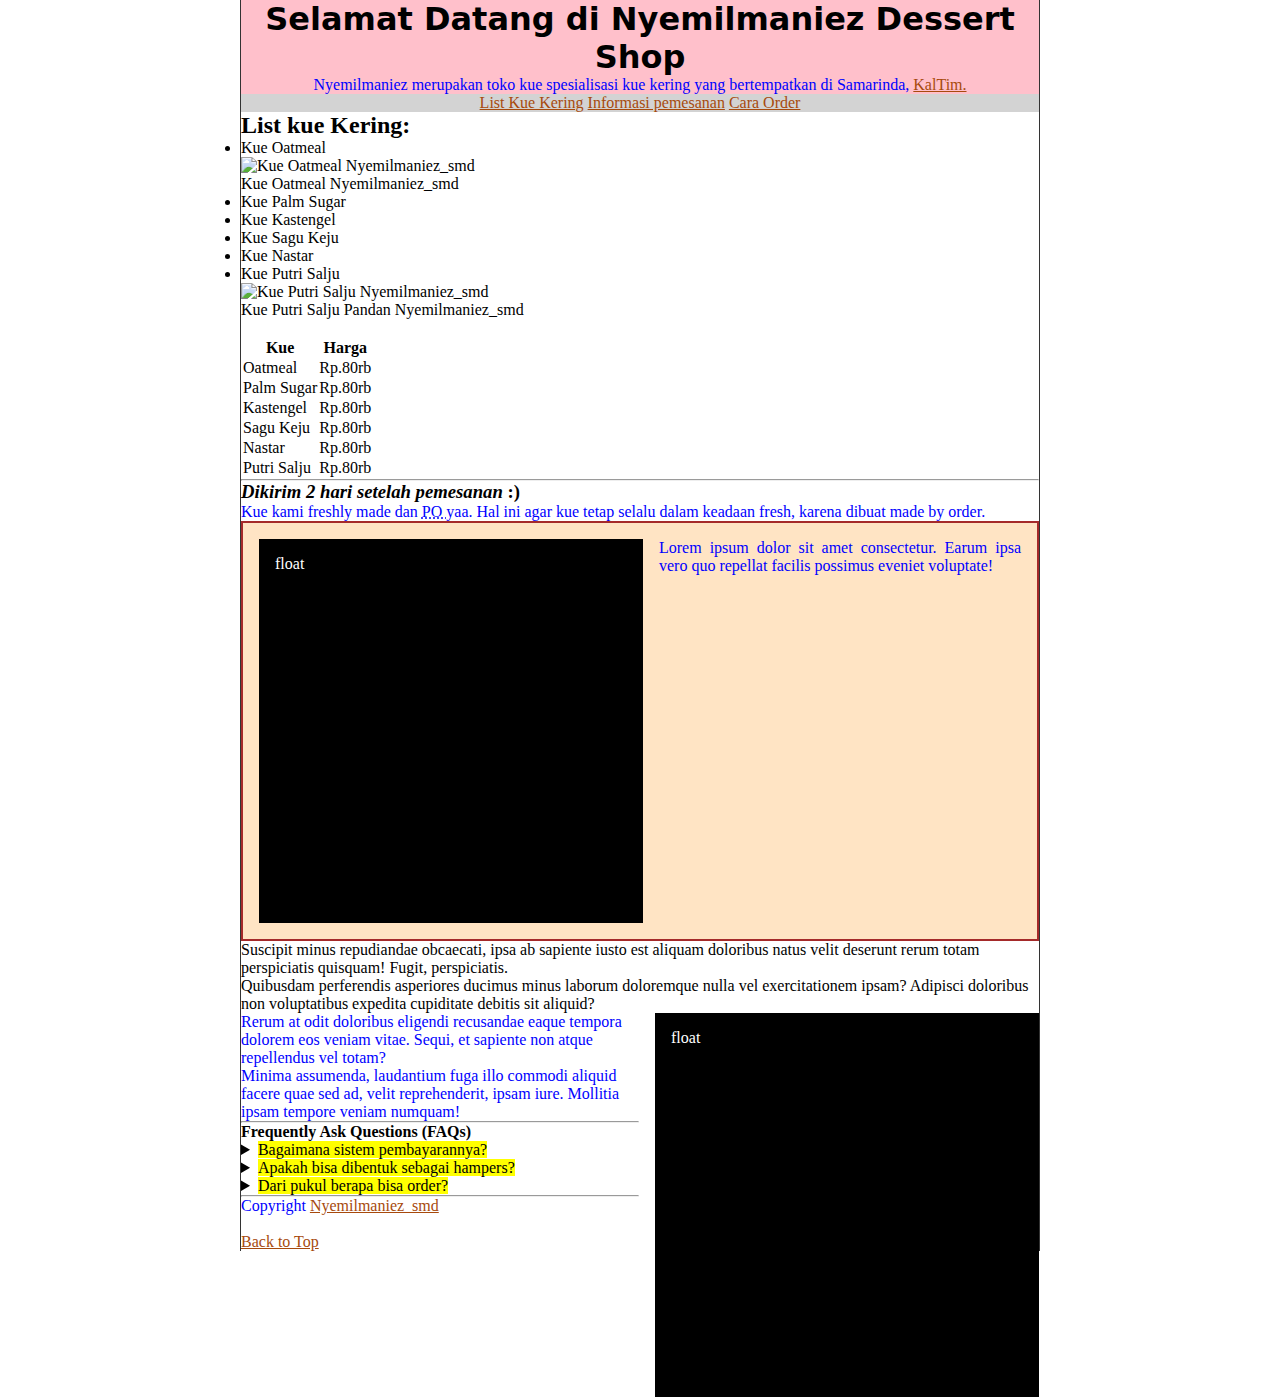
==== index.html @ 97948cbb "css added" ====
<!DOCTYPE html>
<html lang="en" data-bs-theme="light">
  <head>
    <meta charset="utf-8">
    <meta name="viewport" content="width=device-width, initial-scale=1">
    <title>Nyemil Maniez</title>
    <link rel="icon" type="image/png" href="/favicon.png">
    <link
      href="https://cdn.jsdelivr.net/npm/bootstrap@5.3.1/dist/css/bootstrap.min.css"
      rel="stylesheet"
      integrity="sha384-4bw+/aepP/YC94hEpVNVgiZdgIC5+VKNBQNGCHeKRQN+PtmoHDEXuppvnDJzQIu9"
      crossorigin="anonymous"
    >
    <link href="stylesheet.css" rel="stylesheet" type="text/css">
  </head>
  <body>
    <header>
     
      <!-- <nav>
        <p class="navbaru">
          <a href="#Listkue">List Kue Kering</a>
          <a href="#informasipemesanan">Informasi pemesanan</a>
          <a href="pesanlangsung.html">Cara Order</a>
      </p>
      </nav> -->
      <h1 class="judul">Selamat Datang di Nyemilmaniez Dessert Shop</h1>
      <p class="penjelasan">
        Nyemilmaniez merupakan toko kue spesialisasi kue kering yang
        bertempatkan di Samarinda,
        <a href="https://goo.gl/maps/fM1w89Xohc3YeUag6" target="_blank"
          >KalTim.</a>
      </p>
      <nav>
        <ul class="navbaru">
          <li><a href="#Listkue">List Kue Kering</a></li>
          <li><a href="#informasipemesanan">Informasi pemesanan</a></li>
          <li><a href="pesanlangsung.html">Cara Order</a></li>
        </ul>
      </nav>
      </header>
    
    <main>
    <article id="Listkue">
      <script
        src="https://cdn.jsdelivr.net/npm/bootstrap@5.3.1/dist/js/bootstrap.bundle.min.js"
        integrity="sha384-HwwvtgBNo3bZJJLYd8oVXjrBZt8cqVSpeBNS5n7C8IVInixGAoxmnlMuBnhbgrkm"
        crossorigin="anonymous"
      ></script>
      <!--TODO: tambah foto produk-->
      <h2>List kue Kering:</h2>
      <ul>
        <li>
          Kue Oatmeal
          <figure>
            <img
              src="img/IMG_5162.JPG"
              alt="Kue Oatmeal Nyemilmaniez_smd"
              title="Kue Oatmeal dari Nyemilmaniez_smd"
              width="300"
              height="200"
              loading="lazy"
            >
            <figcaption>Kue Oatmeal Nyemilmaniez_smd</figcaption>
          </figure>
        </li>
        <li>Kue Palm Sugar</li>
        <li>Kue Kastengel</li>
        <li>Kue Sagu Keju</li>
        <li>Kue Nastar</li>
        <li>
          Kue Putri Salju
          <figure>
            <img
              src="img/IMG_5152.JPG"
              alt="Kue Putri Salju Nyemilmaniez_smd"
              title="Kue Putri Salju dari Nyemilmaniez_smd"
              width="300"
              height="200"
              loading="lazy"
            >
            <figcaption>Kue Putri Salju Pandan Nyemilmaniez_smd</figcaption>
          </figure>
        </li>
      </ul>
      <br>
      <table>
        
        <thead>
          
          <tr>
            <th>Kue</th>
            <th scope="col">Harga</th>
          </tr>
          
        </thead>
        <tbody>
          <tr>
            <td>Oatmeal</td>
            <td>Rp.80rb</td>
          </tr>
          <tr>
            <td>Palm Sugar</td>
            <td>Rp.80rb</td>
          </tr>
          <tr>
            <td>Kastengel</td>
            <td>Rp.80rb</td>
          </tr>
          <tr>
            <td>Sagu Keju</td>
            <td>Rp.80rb</td>
          </tr>
          <tr>
            <td>Nastar</td>
            <td>Rp.80rb</td>
          </tr>
          <tr>
            <td>Putri Salju</td>
            <td>Rp.80rb</td>
          </tr>
        </tbody>
      </table>
    </article>
    <hr>
    <section id="informasipemesanan">
      <h3><em>Dikirim 2 hari setelah pemesanan</em> :)</h3>
      <p>
        Kue kami freshly made dan <abbr title="Pre-order">PO </abbr> yaa. Hal
        ini agar kue tetap selalu dalam keadaan fresh, karena dibuat made by
        order.
      </p>
      <section class="special">
        <div class="block left">float</div>
        <p class="paragraf">
          Lorem ipsum dolor sit amet consectetur. Earum ipsa vero quo repellat facilis possimus eveniet voluptate!
        </p>
        </section>
          <div class="clear"></div>
          Suscipit minus repudiandae obcaecati, ipsa ab sapiente iusto est aliquam doloribus natus velit deserunt rerum totam perspiciatis quisquam! Fugit, perspiciatis.<br>
          Quibusdam perferendis asperiores ducimus minus laborum doloremque nulla vel exercitationem ipsam? Adipisci doloribus non voluptatibus expedita cupiditate debitis sit aliquid?<br>
        </p>
        <div class="block right">float</div>
          <P>
            Rerum at odit doloribus eligendi recusandae eaque tempora dolorem eos veniam vitae. Sequi, et sapiente non atque repellendus vel totam?<br>
            Minima assumenda, laudantium fuga illo commodi aliquid facere quae sed ad, velit reprehenderit, ipsam iure. Mollitia ipsam tempore veniam numquam!
        
    </section>
   <!--  <hr>
    <section id="caraorder">
      <h3>Pesan lewat WA kami:</h3>
      <p>
        <strong
          >&nbsp;&nbsp;&nbsp;&nbsp;&nbsp;<a
            href="tel:+6281352521874"
            target="_blank"
            >081352521874</a
          ></strong
        >
      </p>
      <p>Alamat kami:</p>
      <address>
        Jl. KH. Wahid Hasyim II. Perum. Sempaja Lestari Indah RT.13
      </address>
    </section> -->
    <hr>
    <!-- <article id="pesan-langsung.html">
      <h3>Atau bisa langsung pesan di sini</h3>
        <p>Langsung tulis di bawah ini ya:)</p>

      
        <form action="https://httpbin.org/get" method="get">
          <fieldset>
            <legend>Kotak Pemesanan</legend>
            <p>
                <label for="namaPemesan">Nama pemesanan:</label>
                <input type="text" name="namaPemesan" id="namaPemesan" placeholder="Dhafiya" autocomplete="on" required>
            </p>
       
            <p>
                <label for="nomorHp">Nomor HP:</label>
                <input type="tel" name="nomorHp" id="nomorHp" placeholder="0813-5417-7505" autocomplete="on" required>
            </p>
            <p>
              <label for="jenisKue">Jenis Kue:</label>
              <select name="jenisKue" id="jenisKue" multiple size="6">
                <optgroup label="Populer">
                  <option value="Putri Salju">Putri Salju</option>
                  <option value="Kastengel">Kastengel</option>
                  <option value="Oatmeal" selected>oatmeal</option>
                </optgroup>
                  <option value="Palmsugar">Palm Sugar</option>
                  <option value="saguKeju">Sagu Keju</option>
                  <option value="Nastar">Nastar</option>
              </select>
            </p>
         </fieldset>
         <br>

         <fieldset>
          <legend>Apa kue favoritmu?</legend>
          <p>
            <input type="radio" name="kue favorit" id="kastengel" value="kastengel">
            <label for="kastengel">kastengel</label>
          </p>
          <p>
            <input type="radio" name="kue favorit" id="Oatmeal" value="Oatmeal">
            <label for="Oatmeal">oatmeal</label>
          </p>
          <p>
            <input type="radio" name="kue favorit" id="saguKeju" value="saguKeju">
            <label for="saguKeju">Sagu Keju</label>
          </p>
         </fieldset>
         <br>
         <fieldset>
          <legend>Sudah berap kali kamu beli di Nyemilmaniez_smd?</legend>
          <p>
            <input type="checkbox" name="beli" id="pertamakali" value="pertamakali">
            <label for="pertamakali">Pertama kali</label>
          </p>
          <p>
            <input type="checkbox" name="beli" id="satukali" value="satukali">
            <label for="satukali">Beberapa kali</label>
          </p>
          <p>
            <input type="checkbox" name="beli" id="sering" value="sering">
            <label for="sering">sering</label>
          </p>
         </fieldset>
         <fieldset>
          <legend>Kirim masukan dan saranmu di sini!</legend>
          <p>
            <label for="message">Kirimkan di sini</label>
            <br>
            <textarea name="message" id="message" cols="30" rows="10"
            placeholder="Tulis masukan dan saranmu di sini..."></textarea>
          </p>
         </fieldset>
         <br>
         <button type="submit">Kirim</button>
         <button type="reset">ulang</button>
        </form>

    </article> -->
    <section>
    <h4>Frequently Ask Questions (FAQs)</h4>
    <aside>
      <details>
        <summary>
          <mark>Bagaimana sistem pembayarannya?</mark>
        </summary>
          <p>Melalui transfer bank BRI atau COD</p>
      </details>
    </aside>
    <aside>
      <details> 
        <summary>
        <mark>Apakah bisa dibentuk sebagai hampers?</mark>
      </summary>
        <p>Bisa banget! jangan lupa kabarin admin ya</p>
      </details>
    </aside>
    <aside>
      <details>
        <summary>
          <mark>Dari pukul berapa bisa order?</mark>
        </summary>
        <p>Waktu pemesanan bisa setiap hari dari pukul <time datetime="09:00">9 Pagi</time> - <time datetime="04:00">4 Sore</time> ya :)</p>
      </details>
    </aside>
  </section>
  <hr>
    <footer>
    <p>
      Copyright <a href="https://www.instagram.com/nyemilmaniez_smd/" target="_blank"
      >Nyemilmaniez_smd</a> 
    </p>
    <p>
      <br>
      <a href="#">Back to Top</a>
    </p>
  </footer>
</main>
  </body>
</html>
---- stylesheet.css ----
@import url('https://fonts.googleapis.com/css2?family=Roboto&display=swap');

* {
  margin: 0;
  padding: 0;
  box-sizing: border-box;
}

header {
  background-color: pink;
  text-align: center;
}

.judul {
  font-size: 2em;
  color: rgb(0, 0, 0);
  text-align: center;
  font-weight: bold;
  font-family: system-ui, -apple-system, BlinkMacSystemFont, 'Segoe UI', Roboto, Oxygen, Ubuntu, Cantarell, 'Open Sans', 'Helvetica Neue', sans-serif;
  /* background-color: chocolate; */
}

/* .penjelasan {
  background-color: black;
} */

h2 {
  text-align: left;
}


ul {
  text-align: left;
}

p {
  font-size: 1em;
  color: blue;
}

a {
color: rgb(167, 74, 13);
cursor: pointer;
}

a:visited {
  color:rgb(167, 74, 13);
}

.navlist a:hover{
background-color: white;
display: block;
border-radius: 0.5rem;
}

a:hover, a:active{
  color:#000000;
}

body {
  min-height: 100vh;
  max-width: 800px;
  margin: 0 auto;
  padding: 0rem;
  border-left: 1px solid #333;
  border-right: 1px solid #333;
}

/* nav {
  margin: 0 auto 1 rem;
  width: 50em;
  max-width: auto;
  font-size: 1.2rem;
  list-style-type: none;
border: 2px solid black;
border-radius: 0.5em;
color: rgb(100, 51, 59);
background-color: burlywood;
line-height: 2em;
padding: 0 10em 0 0
margin: 20em 20em 30em 0 
}

nav ul {
  list-style-type: none;
  text-align: right;
  font-style: normal;
}

.navlist a{
  text-decoration: none;
  display: block;
  border-bottom: 1px solid black;
  display: block;
  list-style-type: none;
  text-align: center;
  font-style: normal;
} */

/* .navbaru{
font-weight: bold;
display: inline-block;
} */

nav ul {
  text-align: center;]
  margin: 50;
  padding-left: 0;
  padding-top: 0;
  background-color: lightgrey;

  
}

nav li {
  display: inline-block;
}

.block {
  width: 30vw;
  height: 30vw;
  background-color: black;
  color: white;
  padding: 1rem;
}

.left {
  float: left; 
  margin-right: 1rem;
}

.right {
  float: right;
  margin-left: 1rem;
}

.clear {
  clear: both;
}

.paragraf {
  text-align: justify;
}

.special {
  background-color: bisque;
  border: 2px solid brown;
  padding: 1rem;
  display: flow-root;
}
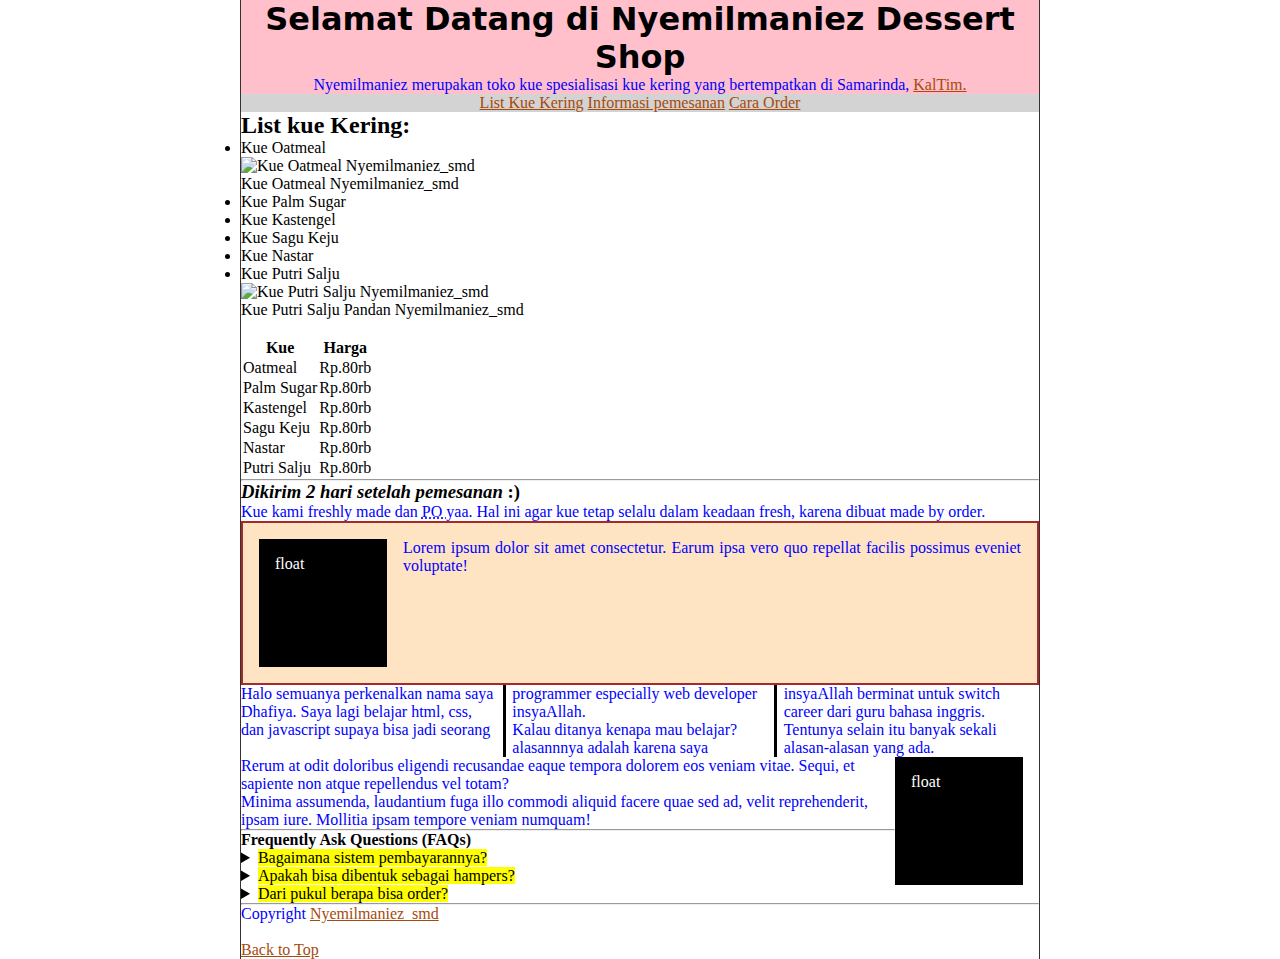
==== commit c833c755: "css update" ====
--- a/index.html
+++ b/index.html
@@ -136,8 +136,10 @@
         </p>
         </section>
           <div class="clear"></div>
-          Suscipit minus repudiandae obcaecati, ipsa ab sapiente iusto est aliquam doloribus natus velit deserunt rerum totam perspiciatis quisquam! Fugit, perspiciatis.<br>
-          Quibusdam perferendis asperiores ducimus minus laborum doloremque nulla vel exercitationem ipsam? Adipisci doloribus non voluptatibus expedita cupiditate debitis sit aliquid?<br>
+        <section class="columns">
+          <p>Halo semuanya perkenalkan nama saya Dhafiya. Saya lagi belajar html, css, dan javascript supaya bisa jadi seorang programmer especially web developer insyaAllah. </p>
+          <p>Kalau ditanya kenapa mau belajar? alasannnya adalah karena saya insyaAllah berminat untuk switch career dari guru bahasa inggris. Tentunya selain itu banyak sekali alasan-alasan yang ada.</p>
+        </section>
         </p>
         <div class="block right">float</div>
           <P>
--- a/stylesheet.css
+++ b/stylesheet.css
@@ -103,13 +103,11 @@
 } */
 
 nav ul {
-  text-align: center;]
+  text-align: center;
   margin: 50;
   padding-left: 0;
   padding-top: 0;
   background-color: lightgrey;
-
-  
 }
 
 nav li {
@@ -117,8 +115,8 @@
 }
 
 .block {
-  width: 30vw;
-  height: 30vw;
+  width: 10vw;
+  height: 10vw;
   background-color: black;
   color: white;
   padding: 1rem;
@@ -131,7 +129,8 @@
 
 .right {
   float: right;
-  margin-left: 1rem;
+  margin-right: 1rem;
+  margin-left: 1 rem;
 }
 
 .clear {
@@ -147,4 +146,11 @@
   border: 2px solid brown;
   padding: 1rem;
   display: flow-root;
+}
+
+.columns {/* 
+  column-count: 3;
+  column-width: 250px; */
+  columns: 4 250px;
+  column-rule: 3px solid black;
 }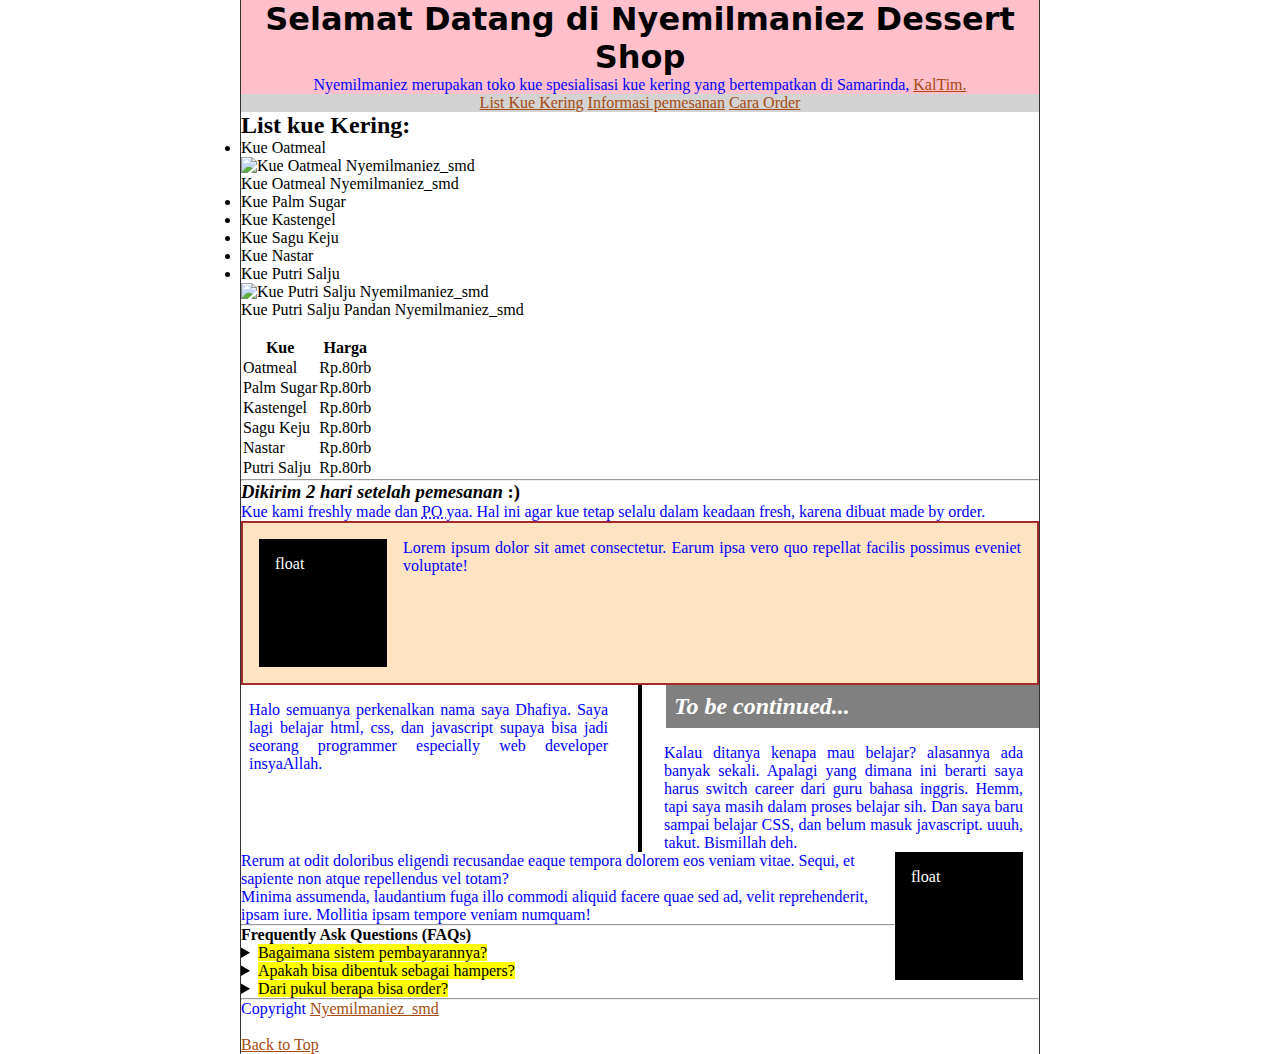
==== commit 7b05b3aa: "new updated" ====
--- a/index.html
+++ b/index.html
@@ -135,12 +135,16 @@
           Lorem ipsum dolor sit amet consectetur. Earum ipsa vero quo repellat facilis possimus eveniet voluptate!
         </p>
         </section>
-          <div class="clear"></div>
+         <!--  <div class="clear"></div> -->
         <section class="columns">
-          <p>Halo semuanya perkenalkan nama saya Dhafiya. Saya lagi belajar html, css, dan javascript supaya bisa jadi seorang programmer especially web developer insyaAllah. </p>
-          <p>Kalau ditanya kenapa mau belajar? alasannnya adalah karena saya insyaAllah berminat untuk switch career dari guru bahasa inggris. Tentunya selain itu banyak sekali alasan-alasan yang ada.</p>
+          <p>
+            Halo semuanya perkenalkan nama saya Dhafiya. Saya lagi belajar html, css, dan javascript supaya bisa jadi seorang programmer especially web developer insyaAllah. 
+          </p>
+          <h2> To be continued...</h2>
+          <p>
+            Kalau ditanya kenapa mau belajar? alasannya ada banyak sekali. Apalagi yang dimana ini berarti saya harus switch career dari guru bahasa inggris. Hemm, tapi saya masih dalam proses belajar sih. Dan saya baru sampai belajar CSS, dan belum masuk javascript. uuuh, takut. Bismillah deh. 
+          </p>
         </section>
-        </p>
         <div class="block right">float</div>
           <P>
             Rerum at odit doloribus eligendi recusandae eaque tempora dolorem eos veniam vitae. Sequi, et sapiente non atque repellendus vel totam?<br>
--- a/stylesheet.css
+++ b/stylesheet.css
@@ -151,6 +151,25 @@
 .columns {/* 
   column-count: 3;
   column-width: 250px; */
-  columns: 4 250px;
-  column-rule: 3px solid black;
+  columns: 2 250px;
+  column-rule: 4px solid black;
+  column-gap: 2rem;
+}
+
+.columns p {
+  margin-left: 0.5rem;
+  margin-top: 1rem;
+  margin-right: 1rem;
+  text-align: justify;
+}
+
+.columns h2 {
+  font-weight: bold;
+  font-style: italic;
+  background-color: grey;
+  padding: 0.5rem;
+  color: white;
+  margin-left: 10px;
+  break-inside: avoid;
+  break-before: column;
 }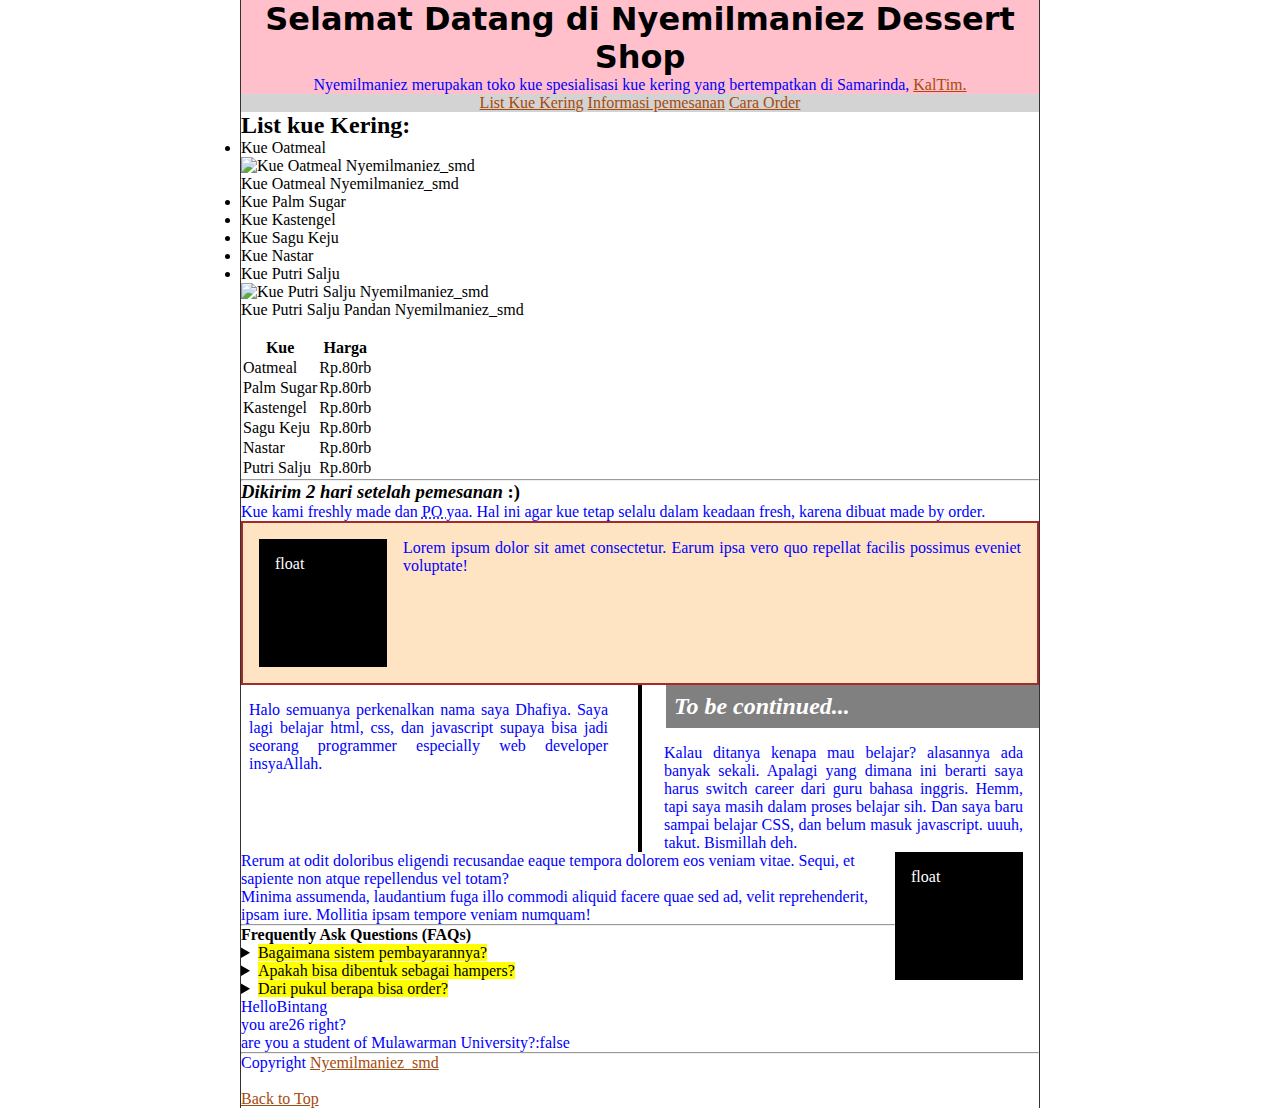
==== commit 6b36cd6e: "add js" ====
--- a/index.html
+++ b/index.html
@@ -14,6 +14,7 @@
     <link href="stylesheet.css" rel="stylesheet" type="text/css">
   </head>
   <body>
+    
     <header>
      
       <!-- <nav>
@@ -275,6 +276,13 @@
       </details>
     </aside>
   </section>
+  <section>
+    <p id = "tes1"></p>
+    <p id = "tes2"></p>
+    <p id = "tes3"></p>
+
+    <script src="index.js"></script>
+  </section>
   <hr>
     <footer>
     <p>
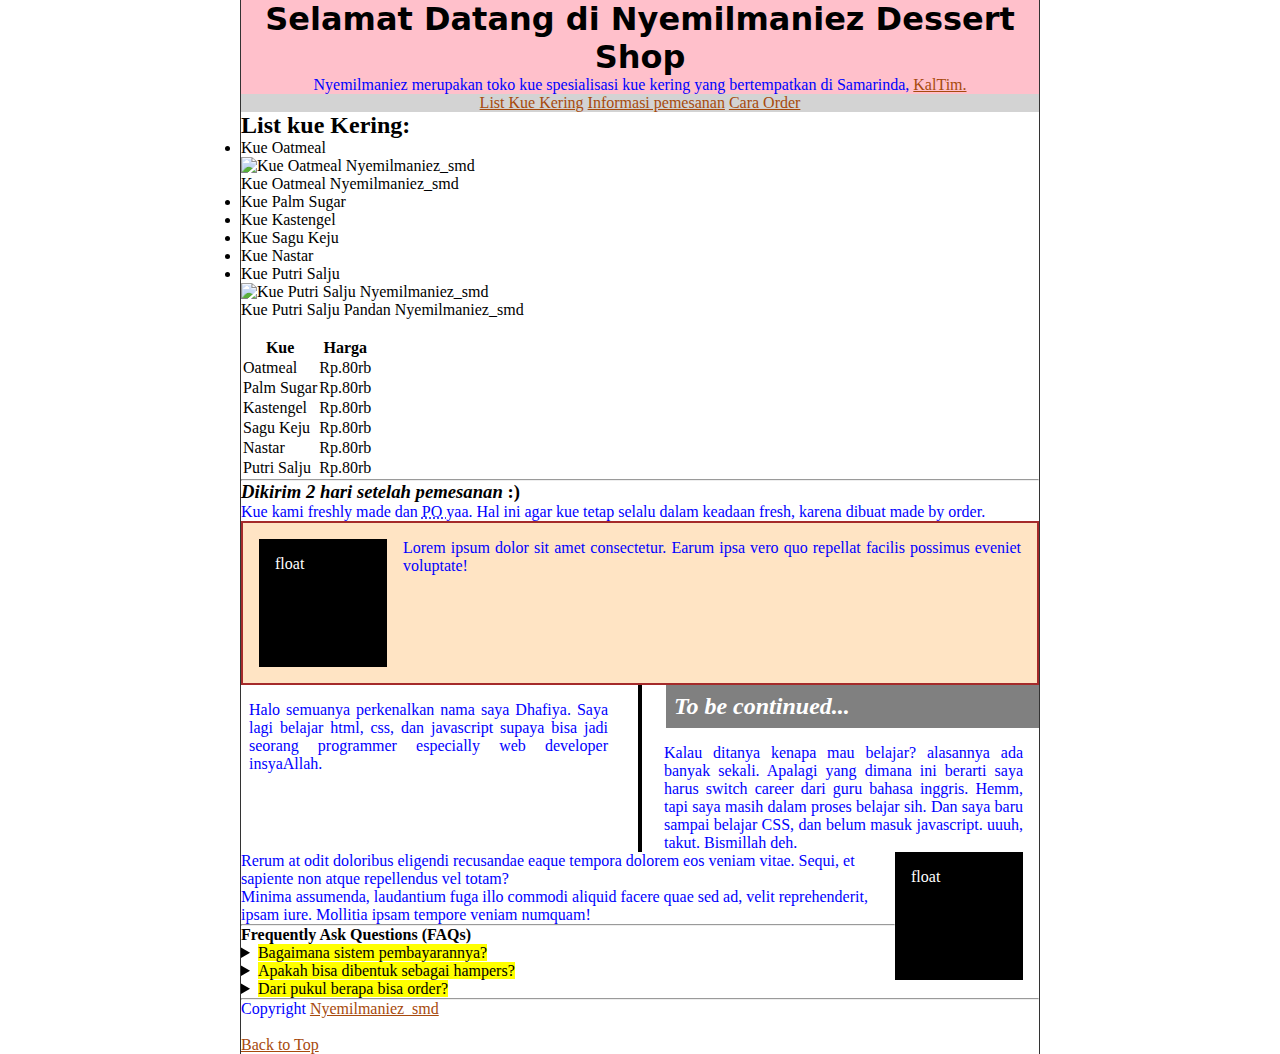
==== commit 3631ceed: "update js" ====
--- a/index.html
+++ b/index.html
@@ -280,7 +280,6 @@
     <p id = "tes1"></p>
     <p id = "tes2"></p>
     <p id = "tes3"></p>
-
     <script src="index.js"></script>
   </section>
   <hr>
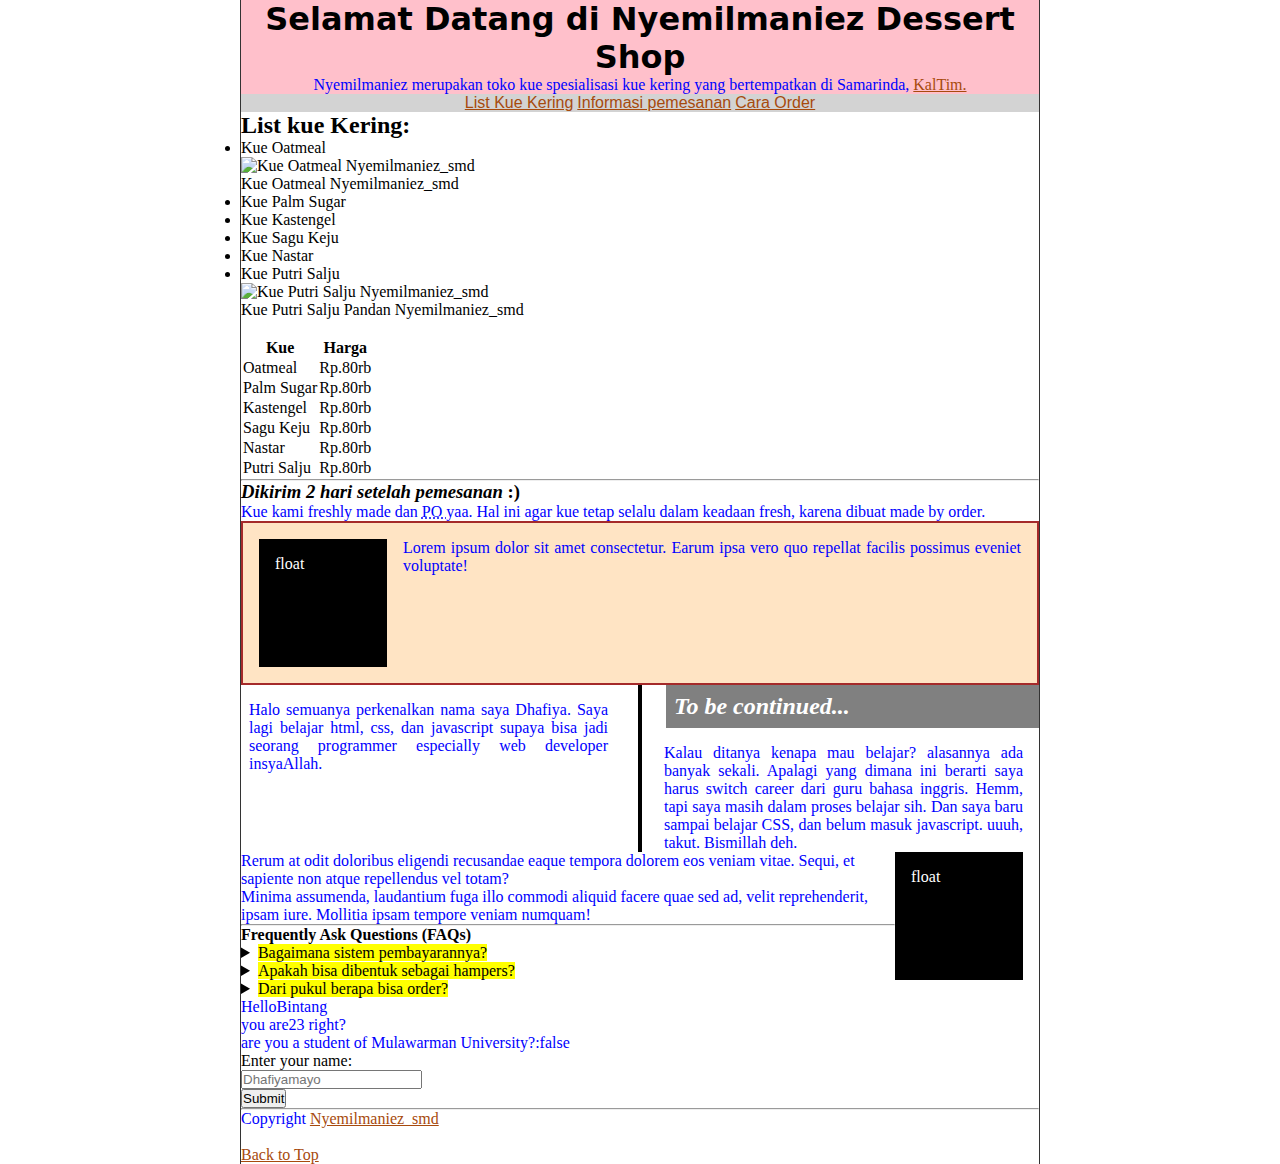
==== commit 3ef6a34f: "new update" ====
--- a/index.html
+++ b/index.html
@@ -282,6 +282,12 @@
     <p id = "tes3"></p>
     <script src="index.js"></script>
   </section>
+  <section>
+    <label id="namapanggilan">Enter your name:</label><br>
+    <input type="text" id="mytext" placeholder="Dhafiyamayo" required><br>
+    <button type="button" id="tombolsubmit">Submit</button>
+    <script src="index.js"></script>
+</section>
   <hr>
     <footer>
     <p>
--- a/stylesheet.css
+++ b/stylesheet.css
@@ -112,6 +112,8 @@
 
 nav li {
   display: inline-block;
+  font-family: 'Segoe UI', Tahoma, Geneva, Verdana, sans-serif;
+  font-weight: 500;
 }
 
 .block {
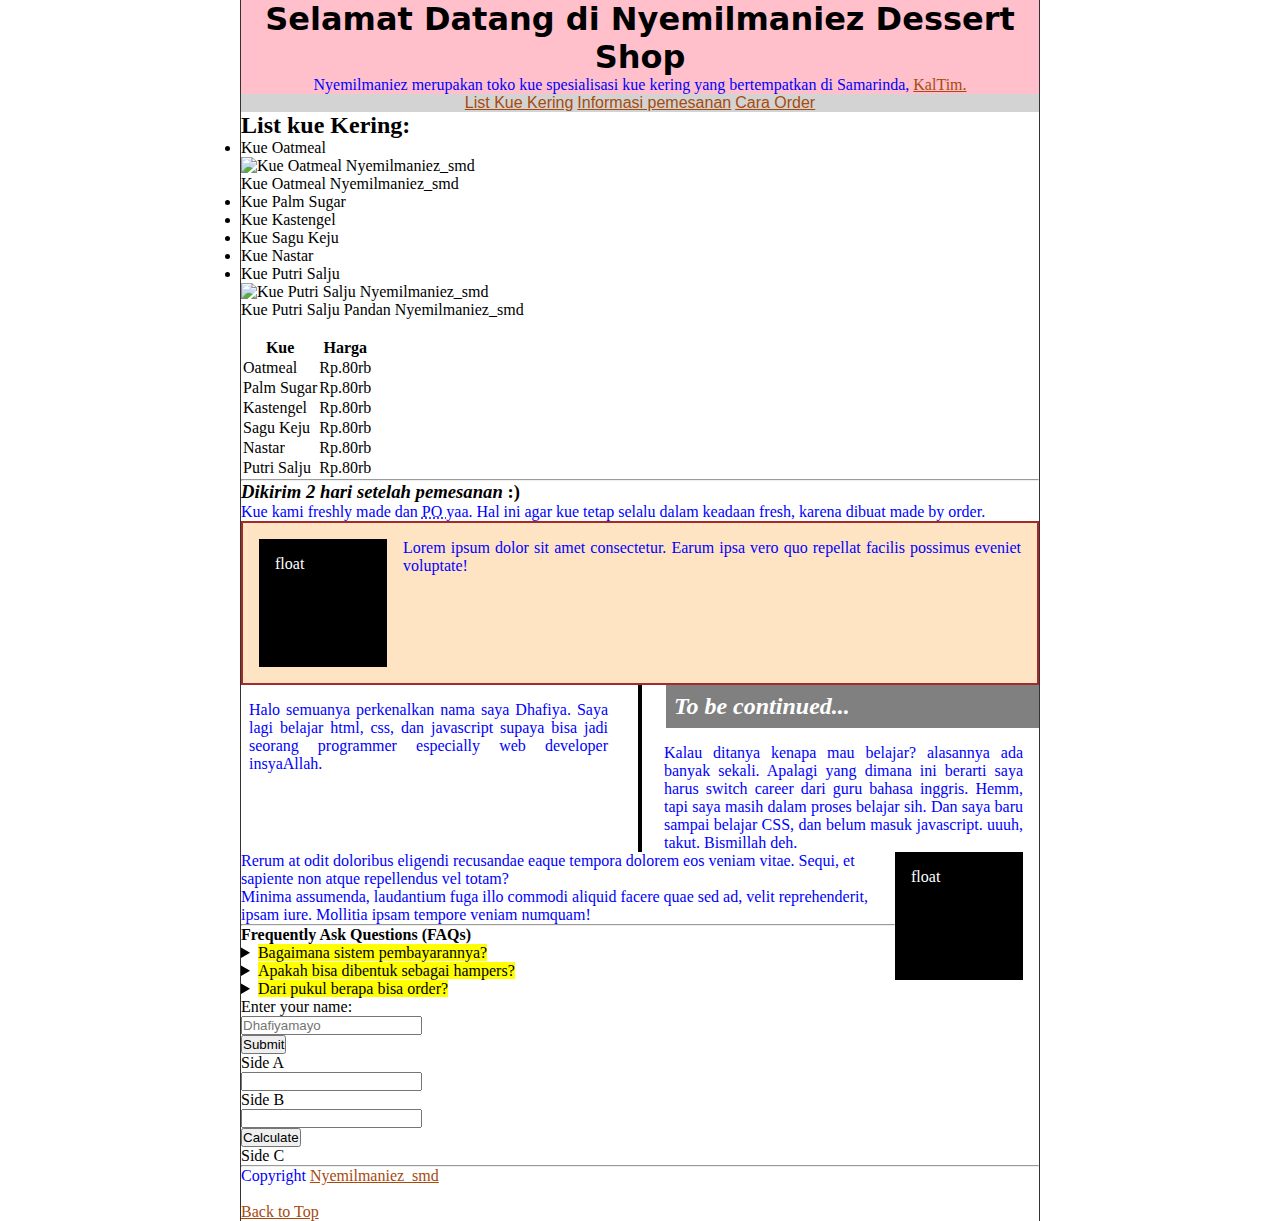
==== commit df4f62d1: "js update" ====
--- a/index.html
+++ b/index.html
@@ -288,6 +288,15 @@
     <button type="button" id="tombolsubmit">Submit</button>
     <script src="index.js"></script>
 </section>
+<section>
+  <label id="sideA">Side A</label><br>
+  <input type="text" id="textA"><br>
+  <label id="sideB">Side B</label><br>
+  <input type="text" id="textB"><br>
+  <button type="button" id="CalculateButton">Calculate</button><br>
+  <label id="sideC">Side C</label><br>
+
+</section>
   <hr>
     <footer>
     <p>
